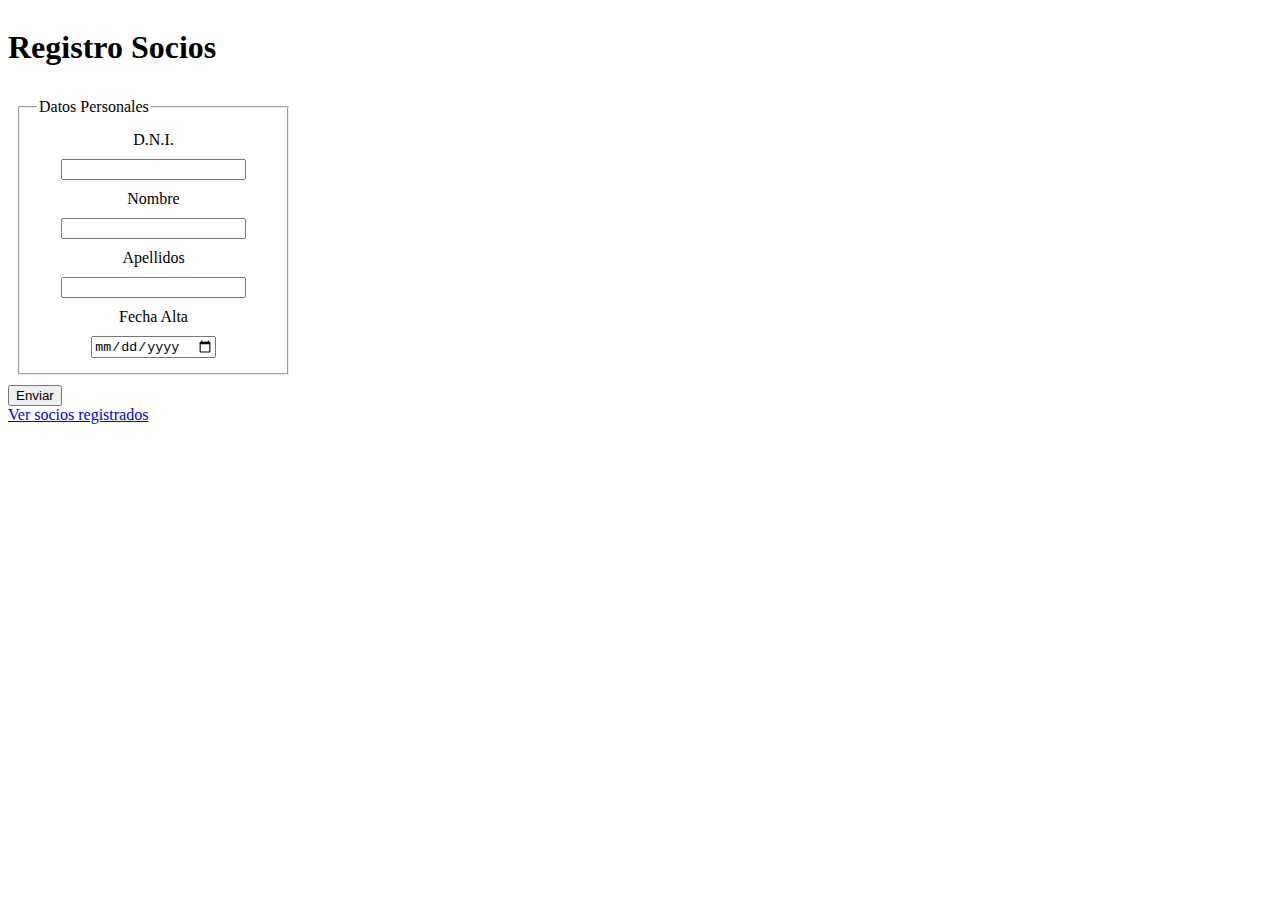
==== index.html @ 1a389d88 "ejercicio sin estilos" ====
<!DOCTYPE html>
<html lang="en">
<head>
  <meta charset="UTF-8">
  <meta http-equiv="X-UA-Compatible" content="IE=edge">
  <meta name="viewport" content="width=device-width, initial-scale=1.0">
  <title>Registrarse</title>
  <script src="js/index.js" defer></script>
</head>

<style>
  body {
    display:flex;
    flex-direction:column;
    justify-content:center;
    align-items:flex-start;
    width: 100%;
  }

  fieldset {
    display:flex;
    flex-direction:column;
    justify-content:center;
    align-items:center;
    width: 100%;
    margin: 10px;
  }

  fieldset * {
    margin: 5px;
  }

</style>

<body>
  <h1>Registro Socios</h1>
  <form action="#" method="post" id="form">
    <fieldset>
      <legend>Datos Personales</legend>

      <label for="dni">D.N.I.</label>
      <input type="text" name="dni" id="" required>

      <label for="nombre">Nombre</label>
      <input type="text" name="nombre" id="" required>

      <label for="apellidos">Apellidos</label>
      <input type="text" name="apellidos" id="" required>

      <label for="fecha">Fecha Alta</label>
      <input type="date" name="fecha" id="" required>

    </fieldset>

    <button>Enviar</button>
  
  </form>

  <a href="html/usuarios.html" target="_blank" rel="noopener noreferrer">Ver socios registrados</a>
</body>
</html>
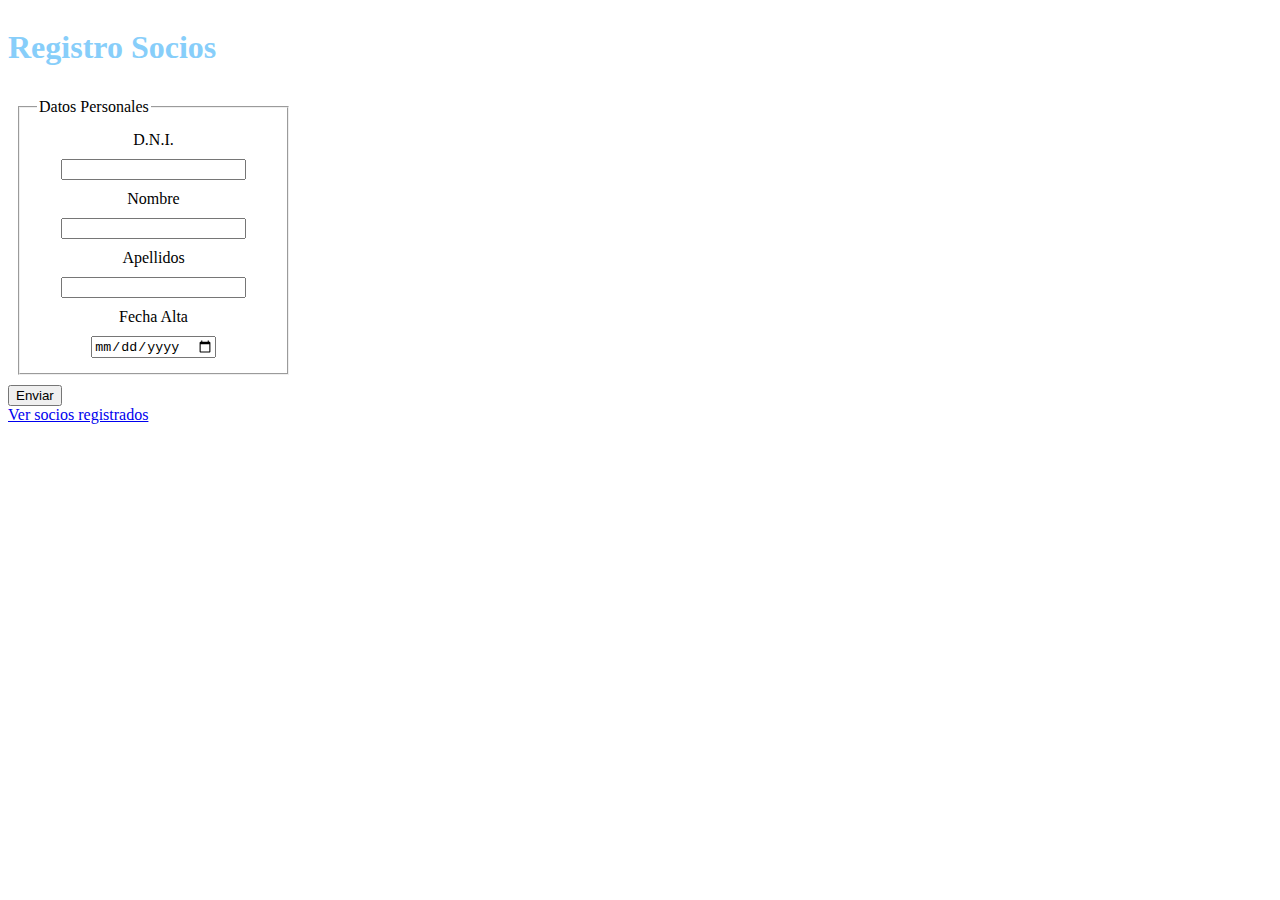
==== commit 541515bd: "estilos aplicados" ====
--- a/index.html
+++ b/index.html
@@ -6,6 +6,7 @@
   <meta name="viewport" content="width=device-width, initial-scale=1.0">
   <title>Registrarse</title>
   <script src="js/index.js" defer></script>
+  <link rel="stylesheet" href="css/style.css">
 </head>
 
 <style>
--- a/css/style.css
+++ b/css/style.css
@@ -0,0 +1,12 @@
+h1{
+  color: lightskyblue;
+
+}
+
+table{
+  table-layout: fixed;
+  width: 50%;
+  text-align: center;
+  border-spacing: 20px;
+}
+
